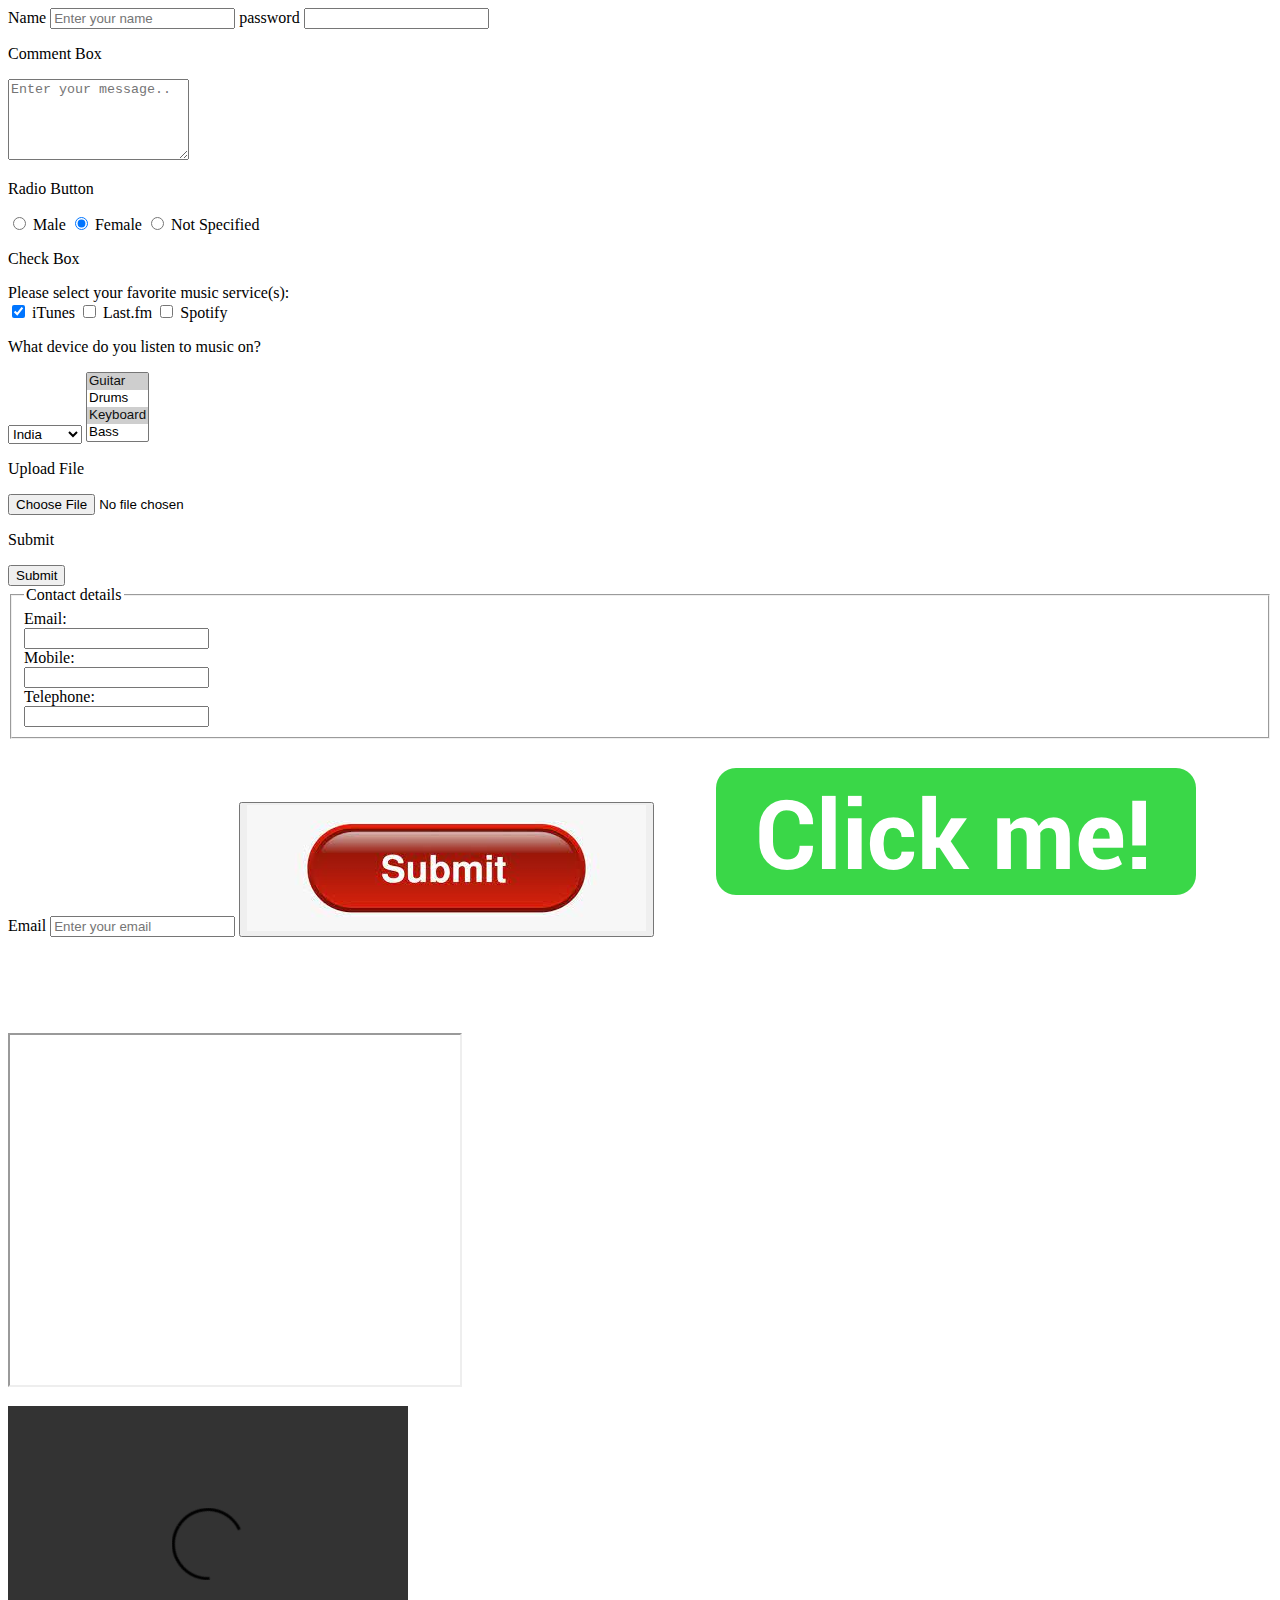
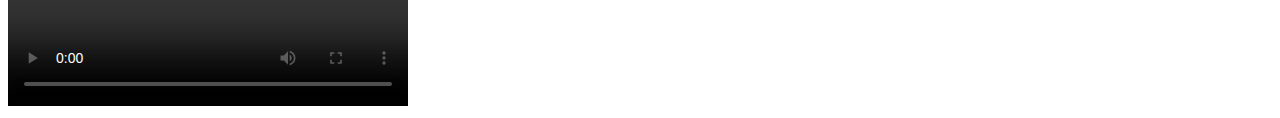
==== index.html @ 4edcbe49 "Code Updated" ====
<!DOCTYPE html>
<html lang="en">
  <head>
    <meta charset="UTF-8" />
    <meta http-equiv="X-UA-Compatible" content="IE=edge" />
    <meta name="viewport" content="width=device-width, initial-scale=1.0" />
    <title>HTML CLASS</title>
  </head>

  <body>
    <!-- 
    <h1>Hello World !</h1>
    <h2>dsdshj</h2>
    <h6>Smallest</h6>
    <p>Lorem &nbsp;&nbsp;&nbsp;&nbsp; ipsum dolor, sit amet consectetur <br> adipisicing elit. Neque ad rerum <hr> exercitationem, modi quaerat amet recusandae quia voluptatibus qui porro expedita, molestiae ut nobis illo ea! Porro possimus repellat inventore?</p>
    <p><abbr title="Professor">Prof</abbr> Stephen
    Hawking is a theoretical physicist and
    cosmologist.</p> -->

    <!-- list -->
    <!-- <ul>
    <li>Mousses</li>
    <li>Pastries
         <ol>
        <li>Croissant</li>
        <li>Mille-feuille</li>
        <li>Palmier</li>
        <li>Profiterole</li>
        </ol>
    </li>
    <li>Tarts</li>
</ul> -->

    <!-- links -->
    <!-- <a href="#hello">Click me</a> <br>

<a href="https://www.google.com/">Google</a> <br>

<a href="my2ndpage.html" target="_blank">Click to go to 2nd page</a>

<br>

<a href="pages/ContactFolder/Contactus.html">Click to go to Contact Us</a>
<br>

<a href="parent/child/child1.html/#hello">Click to go to Child1</a>

Email

<a href="mailto:abc@gmail.com">Email us</a>


<p>Lorem ipsum dolor sit amet, consectetur adipisicing elit. A recusandae sed minus magni cumque repellendus fuga veniam labore modi neque eum ducimus non asperiores, quidem explicabo unde beatae corporis consequatur.</p>
<p>Lorem ipsum dolor sit amet, consectetur adipisicing elit. A recusandae sed minus magni cumque repellendus fuga veniam labore modi neque eum ducimus non asperiores, quidem explicabo unde beatae corporis consequatur.</p>
<p>Lorem ipsum dolor sit amet, consectetur adipisicing elit. A recusandae sed minus magni cumque repellendus fuga veniam labore modi neque eum ducimus non asperiores, quidem explicabo unde beatae corporis consequatur.</p>
<p>Lorem ipsum dolor sit amet, consectetur adipisicing elit. A recusandae sed minus magni cumque repellendus fuga veniam labore modi neque eum ducimus non asperiores, quidem explicabo unde beatae corporis consequatur.</p>
<p>Lorem ipsum dolor sit amet, consectetur adipisicing elit. A recusandae sed minus magni cumque repellendus fuga veniam labore modi neque eum ducimus non asperiores, quidem explicabo unde beatae corporis consequatur.</p>
<p>Lorem ipsum dolor sit amet, consectetur adipisicing elit. A recusandae sed minus magni cumque repellendus fuga veniam labore modi neque eum ducimus non asperiores, quidem explicabo unde beatae corporis consequatur.</p>
<p>Lorem ipsum dolor sit amet, consectetur adipisicing elit. A recusandae sed minus magni cumque repellendus fuga veniam labore modi neque eum ducimus non asperiores, quidem explicabo unde beatae corporis consequatur.</p>
<p>Lorem ipsum dolor sit amet, consectetur adipisicing elit. A recusandae sed minus magni cumque repellendus fuga veniam labore modi neque eum ducimus non asperiores, quidem explicabo unde beatae corporis consequatur.</p>
<p>Lorem ipsum dolor sit amet, consectetur adipisicing elit. A recusandae sed minus magni cumque repellendus fuga veniam labore modi neque eum ducimus non asperiores, quidem explicabo unde beatae corporis consequatur.</p>
<p>Lorem ipsum dolor sit amet, consectetur adipisicing elit. A recusandae sed minus magni cumque repellendus fuga veniam labore modi neque eum ducimus non asperiores, quidem explicabo unde beatae corporis consequatur.</p>
<p>Lorem ipsum dolor sit amet, consectetur adipisicing elit. A recusandae sed minus magni cumque repellendus fuga veniam labore modi neque eum ducimus non asperiores, quidem explicabo unde beatae corporis consequatur.</p>
<p>Lorem ipsum dolor sit amet, consectetur adipisicing elit. A recusandae sed minus magni cumque repellendus fuga veniam labore modi neque eum ducimus non asperiores, quidem explicabo unde beatae corporis consequatur.</p>
<p>Lorem ipsum dolor sit amet, consectetur adipisicing elit. A recusandae sed minus magni cumque repellendus fuga veniam labore modi neque eum ducimus non asperiores, quidem explicabo unde beatae corporis consequatur.</p>
<p>Lorem ipsum dolor sit amet, consectetur adipisicing elit. A recusandae sed minus magni cumque repellendus fuga veniam labore modi neque eum ducimus non asperiores, quidem explicabo unde beatae corporis consequatur.</p>
<p>Lorem ipsum dolor sit amet, consectetur adipisicing elit. A recusandae sed minus magni cumque repellendus fuga veniam labore modi neque eum ducimus non asperiores, quidem explicabo unde beatae corporis consequatur.</p>
<p>Lorem ipsum dolor sit amet, consectetur adipisicing elit. A recusandae sed minus magni cumque repellendus fuga veniam labore modi neque eum ducimus non asperiores, quidem explicabo unde beatae corporis consequatur.</p>
<p>Lorem ipsum dolor sit amet, consectetur adipisicing elit. A recusandae sed minus magni cumque repellendus fuga veniam labore modi neque eum ducimus non asperiores, quidem explicabo unde beatae corporis consequatur.</p>


<h1 id="hello">Hellow</h1>

<p>Lorem ipsum dolor sit amet, consectetur adipisicing elit. A recusandae sed minus magni cumque repellendus fuga veniam labore modi neque eum ducimus non asperiores, quidem explicabo unde beatae corporis consequatur.</p> -->

    <!-- image
<img src="https://cdn.pixabay.com/photo/2015/04/19/08/32/marguerite-729510__480.jpg" alt="Flower image" height="200px" width="200px">

<img src="flowers.jpg" alt=""> -->

    <!-- Tables -->
    <!-- <table border="1">
      <tr>
        <th>Heading</th>
        <td>Data1</td>
        <td>Data 2</td>
      </tr>

      <tr>
        <td>Row 2 Data 1</td>
        <td colspan="2">Row 2 Data 2</td>
        <td>Row 2 Data 1</td>
        <td colspan="2">Row 2 Data 2</td>
      </tr>
    </table> -->

    <!-- <table border="1">
      <tr>
        <th></th>
        <th>ABC</th>
        <th>BBC</th>
        <th>CNN</th>
      </tr>

      <tr>
        <th>6pm - 7pm</th>
        <td rowspan="2">Movie</td>
        <td>Comedy</td>
        <td>News</td>
      </tr>

      <tr>
        <th>7pm - 8pm</th>
        <td>Sport</td>
        <td>Current Affairs</td>
      </tr>

    </table> -->

    <!-- FORM -->

    <form action="">
      <!-- <p>Name</p> -->
      <label for="username">Name</label>
      <input
        type="text"
        minlength="5"
        placeholder="Enter your name"
        name="username"
      />
      <!-- <p>password</p> -->
      <label for="">password </label>
      <input type="password" name="" id="" required />
      <br />
      <p>Comment Box</p>
      <textarea
        cols="20"
        rows="5"
        placeholder="Enter your message.."
      ></textarea>

      <p>Radio Button</p>

      <input type="radio" name="gender" id="" value="male" /> Male
      <input type="radio" name="gender" id="" value="female" checked /> Female
      <input type="radio" name="gender" id="" value="none" /> Not Specified

      <p>Check Box</p>

      <p>
        Please select your favorite music service(s):
        <br />

        <input
          type="checkbox"
          name="service"
          value="itunes"
          checked="checked"
        />

        iTunes
        <input type="checkbox" name="service" value="lastfm" /> Last.fm
        <input type="checkbox" name="service" value="spotify" /> Spotify
      </p>

      <!-- DropDown -->

      <p>What device do you listen to music on?</p>

      <select name="devices">
        <option value="ipod">Pakistan</option>
        <option value="radio" selected>India</option>
        <option value="computer">Srilanka</option>
      </select>

      <!-- Multiple DropDown -->
      <select name="instruments" size="4" multiple="multiple">
        <option value="guitar" selected="selected">Guitar</option>
        <option value="drums">Drums</option>
        <option value="keyboard" selected="selected">Keyboard</option>
        <option value="bass">Bass</option>
      </select>
      <br />

      <!-- File -->
      <p>Upload File</p>
      <input type="file" name="" id="" />
    </form>

    <!-- Submit -->
    <p>Submit</p>
    <input type="submit" name="" id="" />

    <!-- Legend -->

    <fieldset>
      <legend>Contact details</legend>
      <label
        >Email:<br />
        <input type="text" name="email" /></label
      ><br />
      <label
        >Mobile:<br />
        <input type="text" name="mobile" /></label
      ><br />
      <label
        >Telephone:<br />
        <input type="text" name="telephone"
      /></label>
    </fieldset>

    <!-- Email -->

    <label for="">Email</label>
    <input type="email" name="" id="" placeholder="Enter your email" />

    <!-- Button -->

    <button>
      <img src="button.jpg" alt="" />
    </button>

    <a href="my2ndpage.html">
      <img src="clickme.png" alt="" />
    </a>

    <!-- MAP -->
    <iframe
      width="450"
      height="350"
      src="http://maps.google.co.uk/maps?q=moma+new+york
&amp;output=embed"
    >
    </iframe>

    <iframe
      src="https://www.google.com/maps/embed?pb=!1m18!1m12!1m3!1d115741.08287118374!2d67.06626560000001!3d24.969215999999996!2m3!1f0!2f0!3f0!3m2!1i1024!2i768!4f13.1!3m3!1m2!1s0x3eb340dd3d4debcd%3A0x4653ce9cb4f0363!2sSunday%20Car%20Bazaar!5e0!3m2!1sen!2s!4v1646238609575!5m2!1sen!2s"
      width="600"
      height="450"
      style="border: 0"
      allowfullscreen=""
      loading="lazy"
    ></iframe>

    <!-- video -->

    <!-- <video src="video.mp4"></video> -->

    <video src="video.mp4" width="400" height="300" controls>
      <p>A video of a puppy playing in the snow</p>
    </video>

    <iframe
      width="560"
      height="315"
      src="https://www.youtube.com/embed/gElfIo6uw4g"
      title="YouTube video player"
      frameborder="0"
      allow="accelerometer; autoplay; clipboard-write; encrypted-media; gyroscope; picture-in-picture"
      allowfullscreen
    ></iframe>
    <!-- audio -->
    <audio src=""></audio>
  </body>
</html>
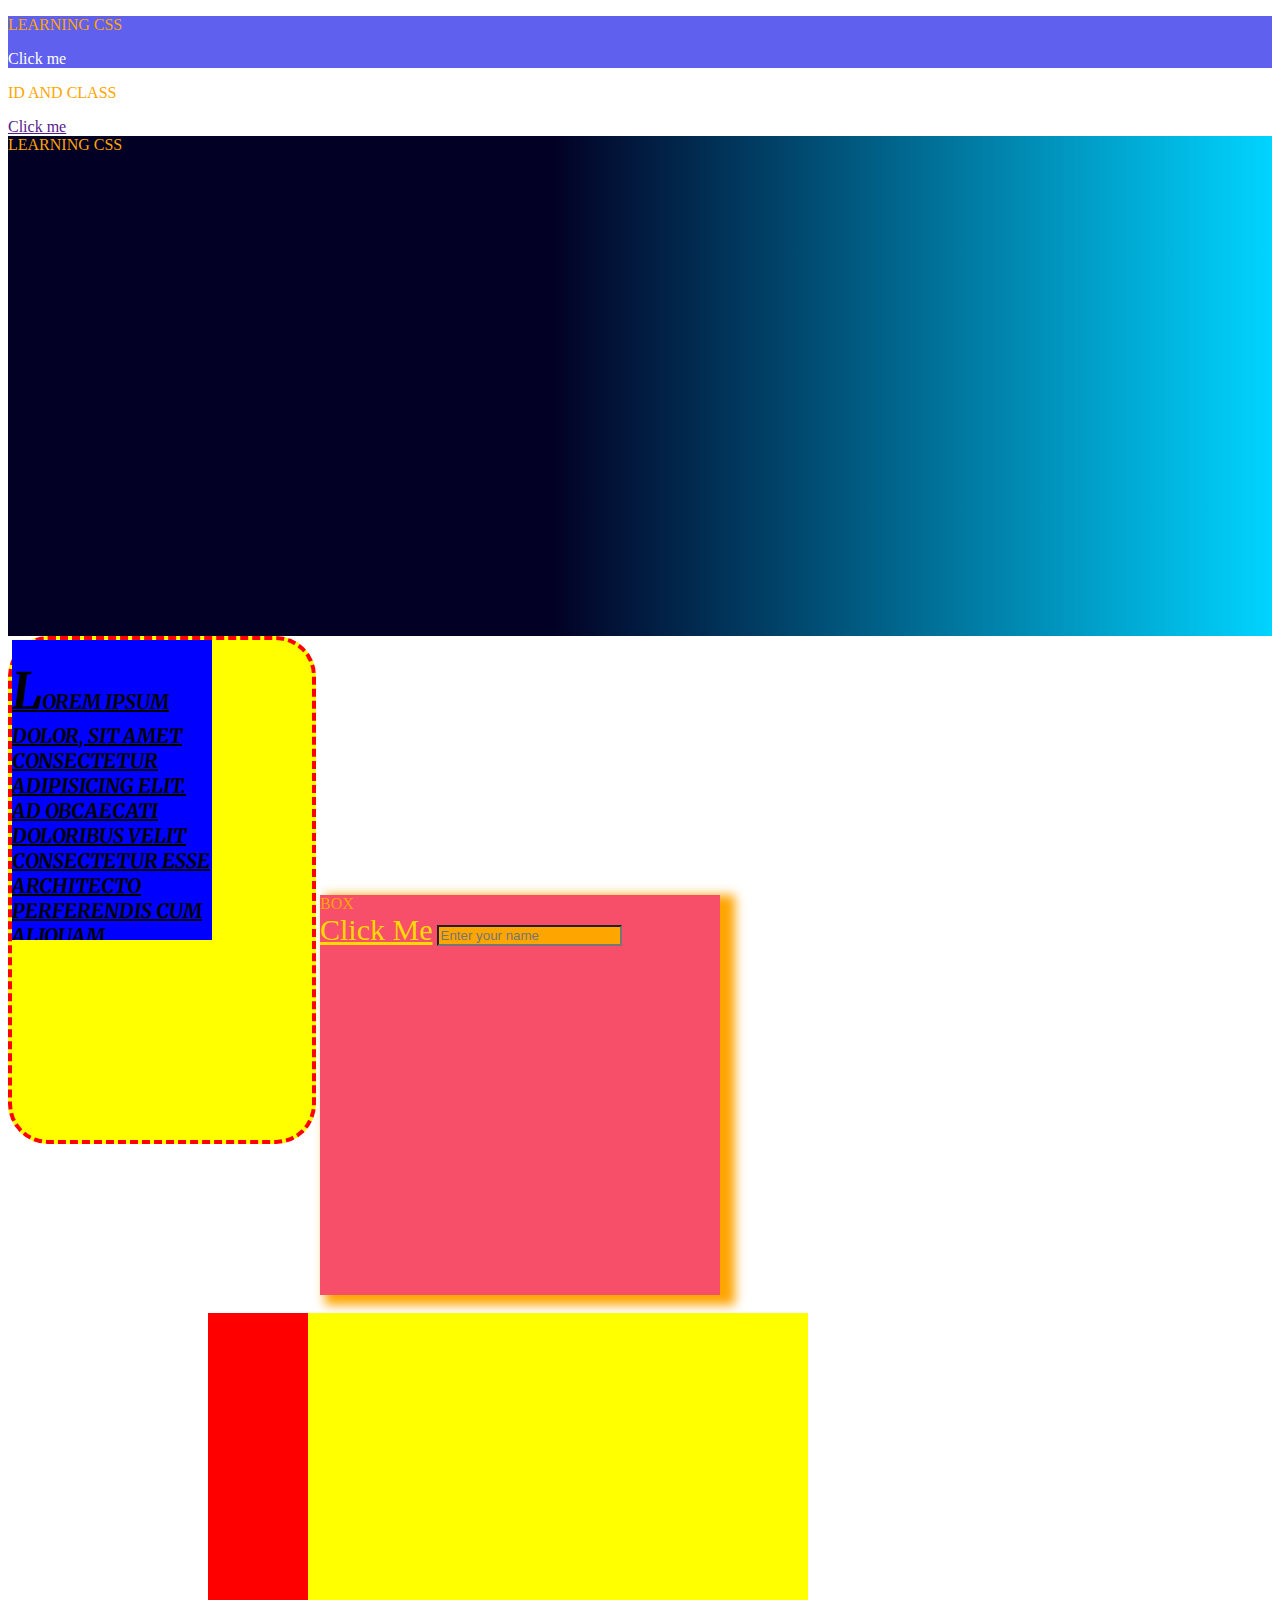
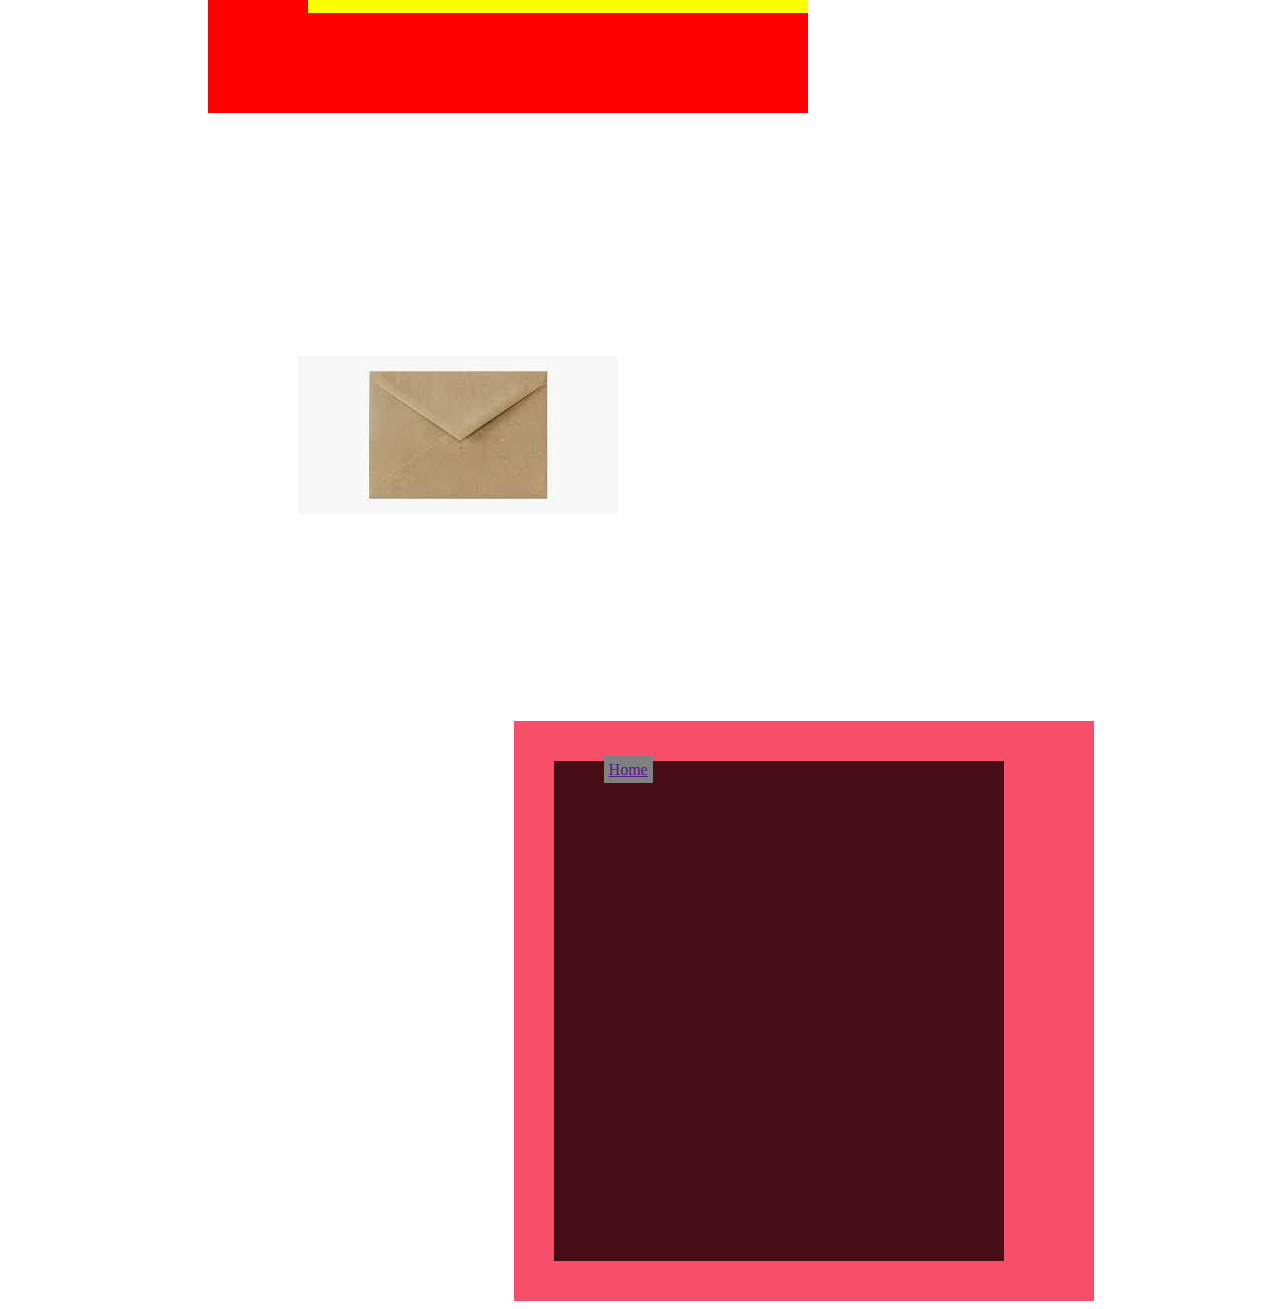
==== commit 98582d9c: "Code Updated" ====
--- a/index.html
+++ b/index.html
@@ -4,10 +4,29 @@
     <meta charset="UTF-8" />
     <meta http-equiv="X-UA-Compatible" content="IE=edge" />
     <meta name="viewport" content="width=device-width, initial-scale=1.0" />
-    <title>HTML CLASS</title>
+    <title>HTML & CSS CLASS</title>
+    <link rel="stylesheet" href="style.css" />
+    <link rel="preconnect" href="https://fonts.googleapis.com" />
+    <link rel="preconnect" href="https://fonts.gstatic.com" crossorigin />
+    <link
+      href="https://fonts.googleapis.com/css2?family=Merriweather&display=swap"
+      rel="stylesheet"
+    />
+
+    <link
+    rel="stylesheet"
+    href="https://cdnjs.cloudflare.com/ajax/libs/animate.css/4.1.1/animate.min.css"
+  />
   </head>
 
   <body>
+    <!-- INTERNAL CSS -->
+    <!-- <style>
+      div {
+        background-color: red;
+      }
+    </style> -->
+
     <!-- 
     <h1>Hello World !</h1>
     <h2>dsdshj</h2>
@@ -119,17 +138,18 @@
 
     <!-- FORM -->
 
-    <form action="">
-      <!-- <p>Name</p> -->
-      <label for="username">Name</label>
+    <!-- <form action=""> -->
+    <!-- <p>Name</p> -->
+
+    <!-- <label for="username">Name</label>
       <input
         type="text"
         minlength="5"
         placeholder="Enter your name"
         name="username"
-      />
-      <!-- <p>password</p> -->
-      <label for="">password </label>
+      /> -->
+    <!-- <p>password</p> -->
+    <!-- <label for="">password </label>
       <input type="password" name="" id="" required />
       <br />
       <p>Comment Box</p>
@@ -162,9 +182,9 @@
         <input type="checkbox" name="service" value="lastfm" /> Last.fm
         <input type="checkbox" name="service" value="spotify" /> Spotify
       </p>
-
-      <!-- DropDown -->
-
+ -->
+    <!-- DropDown -->
+    <!-- 
       <p>What device do you listen to music on?</p>
 
       <select name="devices">
@@ -172,28 +192,28 @@
         <option value="radio" selected>India</option>
         <option value="computer">Srilanka</option>
       </select>
-
-      <!-- Multiple DropDown -->
-      <select name="instruments" size="4" multiple="multiple">
+ -->
+    <!-- Multiple DropDown -->
+    <!-- <select name="instruments" size="4" multiple="multiple">
         <option value="guitar" selected="selected">Guitar</option>
         <option value="drums">Drums</option>
         <option value="keyboard" selected="selected">Keyboard</option>
         <option value="bass">Bass</option>
       </select>
-      <br />
-
-      <!-- File -->
-      <p>Upload File</p>
+      <br /> -->
+
+    <!-- File -->
+    <!-- <p>Upload File</p>
       <input type="file" name="" id="" />
-    </form>
+    </form> -->
 
     <!-- Submit -->
-    <p>Submit</p>
-    <input type="submit" name="" id="" />
+    <!-- <p>Submit</p> -->
+    <!-- <input type="submit" name="" id="" /> -->
 
     <!-- Legend -->
 
-    <fieldset>
+    <!-- <fieldset>
       <legend>Contact details</legend>
       <label
         >Email:<br />
@@ -207,25 +227,25 @@
         >Telephone:<br />
         <input type="text" name="telephone"
       /></label>
-    </fieldset>
+    </fieldset> -->
 
     <!-- Email -->
-
+    <!-- 
     <label for="">Email</label>
-    <input type="email" name="" id="" placeholder="Enter your email" />
+    <input type="email" name="" id="" placeholder="Enter your email" /> -->
 
     <!-- Button -->
 
-    <button>
+    <!-- <button>
       <img src="button.jpg" alt="" />
     </button>
 
     <a href="my2ndpage.html">
       <img src="clickme.png" alt="" />
-    </a>
+    </a> -->
 
     <!-- MAP -->
-    <iframe
+    <!-- <iframe
       width="450"
       height="350"
       src="http://maps.google.co.uk/maps?q=moma+new+york
@@ -240,13 +260,13 @@
       style="border: 0"
       allowfullscreen=""
       loading="lazy"
-    ></iframe>
+    ></iframe> -->
 
     <!-- video -->
 
     <!-- <video src="video.mp4"></video> -->
 
-    <video src="video.mp4" width="400" height="300" controls>
+    <!-- <video src="video.mp4" width="400" height="300" controls>
       <p>A video of a puppy playing in the snow</p>
     </video>
 
@@ -258,8 +278,98 @@
       frameborder="0"
       allow="accelerometer; autoplay; clipboard-write; encrypted-media; gyroscope; picture-in-picture"
       allowfullscreen
-    ></iframe>
+    ></iframe> -->
     <!-- audio -->
-    <audio src=""></audio>
+    <!-- <audio src=""></audio> -->
+
+    <!-- LEARNING CSS & ANIMATIONS-->
+    <!-- 
+Internal
+External
+Inline -->
+
+    <!-- ctrl + ? -->
+
+    <!-- DIV AND SPAN          -->
+
+    <!-- <div>
+      <span>Abcd</span>
+      <span>ddsa</span>
+      <div>Hello World !</div>
+      <div>Div2</div>
+    </div> -->
+
+    <!-- CSS -->
+
+    <!-- class -->
+
+<header>
+
+</header>
+
+<section>
+  
+</section>
+
+    <div class="my-div">
+      <p class="animate__fadeInDown">LEARNING CSS</p>
+      <a href="">Click me</a>
+    </div>
+
+    <div class="my-div2">
+      <p>ID AND CLASS</p>
+      <a href="">Click me</a>
+    </div>
+
+    <!-- id -->
+
+    <!-- Should be unique -->
+    <div id="my-div">LEARNING CSS</div>
+
+    <div class="box">
+      <div class="box2">
+        <p class="box-p">
+          Lorem ipsum dolor, sit amet consectetur adipisicing elit. Ad obcaecati
+          doloribus velit consectetur esse architecto perferendis cum aliquam
+          voluptatem sequi explicabo maiores et minima, qui corporis beatae amet
+          iste ex.
+        </p>
+      </div>
+    </div>
+
+    <div class="new-box">
+      BOX <br />
+      <a href="http://google.com" target="_blank" class="click-me">Click Me</a>
+      <input type="text" placeholder="Enter your name" name="" id="my-inp" />
+    </div>
+    <br />
+    <br />
+    <!-- POSITION -->
+    <div class="red">
+      <div class="yellow"></div>
+    </div>
+
+    <!-- <div class="green">
+      <div class="orange"></div>
+    </div> -->
+    <br />
+    <br />
+    <br />
+    <br />
+
+    <!-- IMAGES -->
+    <div class="img"></div>
   </body>
+
+  <br /><br />
+
+  <div class="div1">
+    <div class="div2">
+      <div class="my-a-div">
+
+
+        <a href="">Home</a>
+      </div>
+    </div>
+  </div>
 </html>
--- a/style.css
+++ b/style.css
@@ -0,0 +1,185 @@
+@import url('https://fonts.googleapis.com/css2?family=Merriweather&display=swap');
+
+
+.my-div{
+    background-color: rgb(96, 96, 238);
+}
+
+#my-div{
+    /* background-color: #1B86B6; */
+    background: rgb(2,0,36);
+background: linear-gradient(90deg, rgba(2,0,36,1) 43%, rgba(0,212,255,1) 100%);
+height: 500px;
+}
+
+div{
+    color: orange;
+}
+
+
+.anchor{
+    color: #000;
+}
+
+
+.my-div a{
+    color: #fff;
+    text-decoration: none;
+} 
+
+
+/* UNIVERSAL SELECTOR */
+
+/* *{
+    background-color: purple;
+} */
+
+/* body{
+    background-color: red;
+} */
+
+.box{
+    background-color: yellow;
+    height: 500px;
+    display: inline-block;
+    width: 300px;
+    border: red 4px dashed;
+    border-radius: 40px;
+}
+
+.box2{
+    background-color: blue;
+    height: 300px;
+    width: 200px;
+    overflow: hidden;
+    /* opacity: 0.7; */
+}
+
+.box-p{
+    font-size: 20px;
+    color: black;
+    /* font-family: Arial, Helvetica, sans-serif; */
+    font-family: 'Merriweather', serif;
+    font-style: italic;
+    font-weight: bold;
+    text-transform: uppercase;
+    text-decoration:underline;
+    /* text-align: justify; */
+}
+
+.box-p:first-letter{
+    font-size: 50px;
+}
+
+.new-box{
+    height: 400px;
+    width: 400px;
+    background-color: #f74e6a;
+    box-shadow: 10px 5px 10px 5px;
+    display: inline-block;
+}
+
+.click-me{
+    font-size: 30px;
+    color: rgb(255, 217, 0) !important;
+}
+
+.click-me:visited{
+    color: black !important;
+}
+
+#my-inp{
+    background-color: orange;
+}
+
+#my-inp:hover{
+    background-color: red;
+}
+
+#my-inp:focus{
+    background-color: green;
+}
+
+#my-inp:active{
+    background-color: yellow;
+}
+
+.red{
+    background-color: red;
+    height: 400px;
+    width: 600px;
+    margin-left: 200px;
+}
+
+.yellow{
+    background-color: yellow;
+    height: 300px;
+    width: 500px;
+    position: relative;
+    left: 100px;
+}
+
+
+.green{
+    background-color: green;
+    height: 400px;
+    width: 600px;
+    margin-left: 200px;
+    /* z-index: 1; */
+    float: right;
+    /* position: fixed; */
+}
+
+.orange{
+    /* z-index: -1; */
+
+    background-color: orange;
+    height: 300px;
+    width: 500px;
+    /* position: absolute; */
+    /* left: 100px; */
+}
+
+.img{
+    height: 500px;
+    width: 900px;
+    background-image: url('email.jpg');
+    background-repeat: no-repeat;
+    background-position: 50% 50%;
+}
+
+.div1{
+    height: 500px;
+    width: 500px;
+    background-color: #f74e6a;
+    margin-left: 40%;
+    padding: 40px;
+}
+
+
+.div2{
+    height: 500px;
+    width: 450px;
+    background-color: #470d16;
+    /* padding:40px; */
+    /* margin-left: 40px; */
+}
+
+.div2 a{
+    height: 30px;
+    width: 50px;
+    background-color: grey;
+    padding: 5px;
+    /* margin: 20px; */
+    /* margin-top: 100px !important; */
+}
+
+.my-a-div{
+    /* margin: 40px; */
+    margin-left: 50px;
+    /* margin-top: 40px; */
+}
+
+.animate__fadeInDown{
+      animation-duration: 1s;
+}